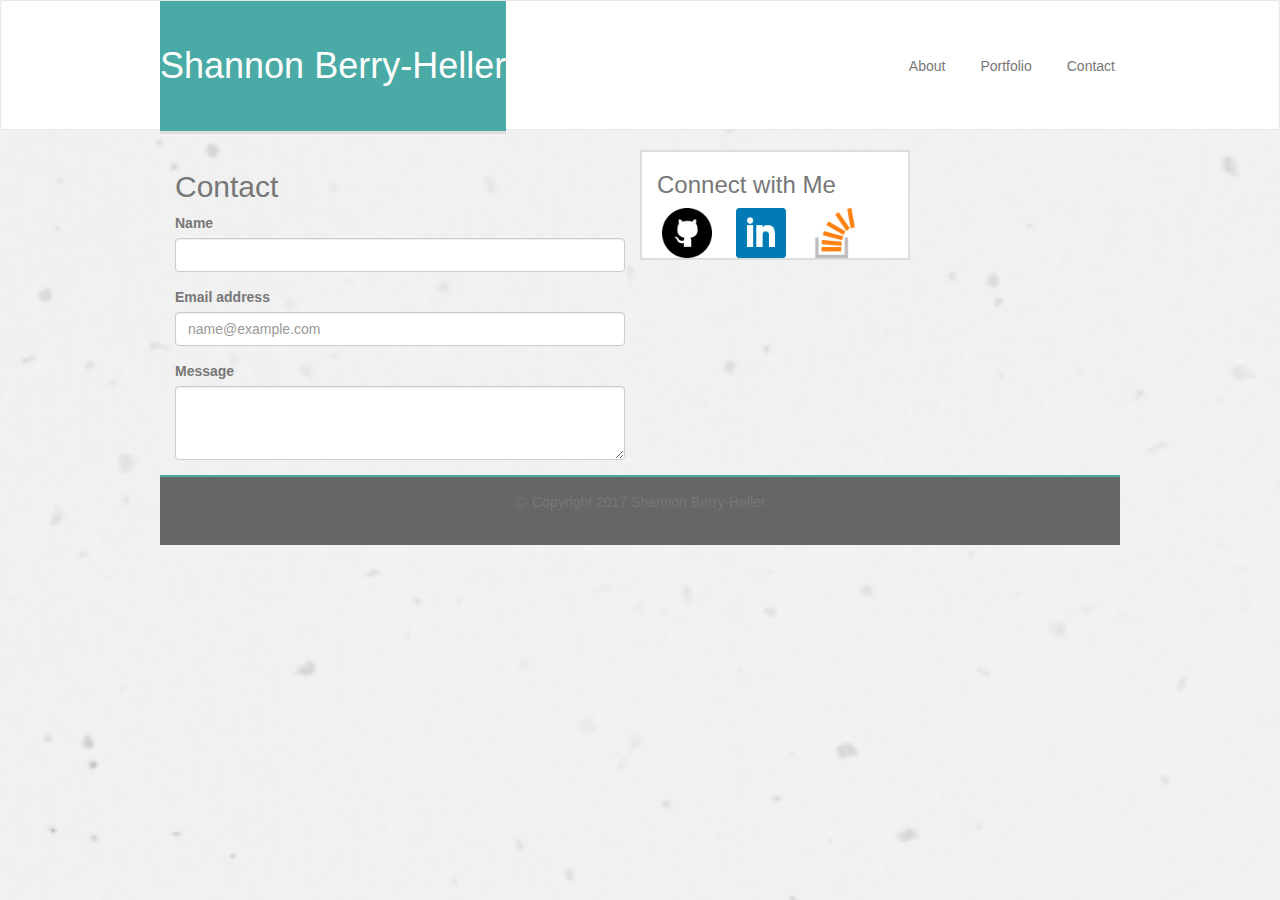
==== contact.html @ d2703807 "9-21-17 update1" ====
<!DOCTYPE html>

<!--Is the "lang="en"" tag needed?-->

<html lang="en">
<head>
<!--Lookup usage of "charset" below-->
	 <meta charset="UTF-8">
	<title>About</title>
<!--Reset stylesheet-->
	<link rel="stylesheet" type="text/css" href="assets/css/reset.css">
<!--Bootstrap 3.3.6 stylesheet-->
	<link rel="stylesheet" href="https://maxcdn.bootstrapcdn.com/bootstrap/3.3.6/css/bootstrap.min.css">
<!--Local stylesheet-->
	<link rel="stylesheet" type="text/css" href="assets/css/style.css">

</head>
<body>

<!--Navigation Bar-->

<nav class="navbar navbar-default">
	<div class="fullsize">
  		<a class="navbar-header" href="index.html"><h1>Shannon Berry-Heller</h1></a>
      	<ul class="nav navbar-nav navbar-right">
        	<li><a class="nav-link align-middle" href="index.html">About</a></li>
        	<li><a class="nav-link" href="portfolio.html">Portfolio</a></li>
        	<li><a class="nav-link" href="contact.html">Contact</a></li>
    	</ul>
  	</div>
</nav>


<!--Main Content-->
<div class="container">
	<div class="row">
		<div class="col-md-6">
				<h2>Contact</h2>
		<form>
  			<div class="form-group">
    			<label for="Input1">Name</label>
    			<input type="email" class="form-control" id="formname">
 			 	</div>
  				<div class="form-group">
   				<label for="Input2">Email address</label>
    			<input type="email" class="form-control" placeholder="name@example.com">
  				</div>
  				<div class="form-group">
    			<label for="message-area">Message</label>
   				<textarea class="form-control" id="exampleFormControlTextarea1" rows="3"></textarea>
  			</div>
		</form>
	</div>

<!--Links-->

	<div class="col-lg-3 links">
		<div id="connect">
			<h3>Connect with Me</h3>
			<a class="social" href="http://github.com/Sberry5" target="_blank">
			<img src="assets/images/Github.png" alt="Github" id="imagelinksize"></a>

			<a class="social" href="https://www.linkedin.com/in/shannon-berry-heller-7a720a65" target="_blank">
			<img src="assets/images/Linkedin.png" alt="Linkedin" id="imagelinksize"></a>

			<a class="social" href="http://stackexchange/com/users/1446776/sberry5" target="_blank">
			<img src="assets/images/Stack.png" alt="Stack Overflow" id="imagelinksize"></a>
		</div>
	</div>

<!--Footer-->

<div class="fullsize">
	<div id="footer">
		<footer>
		<p>&#9400 Copyright 2017 Shannon Berry-Heller</p>
		</footer>
	</div>
</div>


</body>
</html>
---- assets/css/style.css ----
body {
	font-family: Arial, "Helvetica Neue", Helvetica, sans-serif;
	background-image:url(../images/Backgroundimage.png);
	background-size: cover;
	color:#777777;
}


h1, h2, h3, {
	font-family: Georgia, Times, "Times New Roman", serif;
	color: #4aaaa5;
}

h1 {
	color: #ffffff;
	background-color: #4aaaa5;
	line-height: 130px;
	border-bottom: 3px solid #ddd;
	margin-top: 0;
}

li{
	display: inline;
	text-align: center;
}

.fullsize{
	width: 100%;
	max-width: 960px;
	margin: 0 auto;
	clear: both;
}

.container{
  	margin-right: auto;
  	margin-left: auto;
  	max-width: 960px;
}


.active{
	justify-content: right;
}

.links{
	background-color: #ffffff;
	border: 2px solid #dddddd;
	border-padding: 20px;
	border-margin: 20px;
	margin-bottom: 80px;
	width: 270px;
	align-items: center;
}

/* Navigation Bar Specific */

.navbar{
	height: 130px;
	margin-top: 0;
	background-color: #ffffff;
}

.navbar-header{
	height: 90px;
	margin-top: 0;
}


.nav-link{
	margin-top: 40px;
	margin-bottom: 50px;
  	margin-right: 5px;
}


/* Social Links Specific */

.social{
	margin-top: 8px;
	margin-left: 5px;
  	margin-right: 5px;
}

#imagelinksize{
	width:50px;
	height:50px;
	margin-right: 10px;
}


/* About Me Specific */

.me{
	width:200px;
	height:200px;
}


/* Portfolio Specific */

#form-group{
	width
}

#form-control{
	width: 400px;
}

#portfolioimg{
	width: 170px;
	height: 130px;
	margin: 0;
	padding: 0;
	border: 20px solid #ffffff;
	float: left;
	display: inline;
}


/* Footer Specific */

#footer{
	color: #777777;
	background-color: #666666;
	padding-top: 15px;
	text-align: center;
	position: relative;
	bottom: 0;
	width: 100%;
	height: 70px;
	border-top: 2px solid #4aaaa5;
	clear: left;
	margin-top: 60px;
}
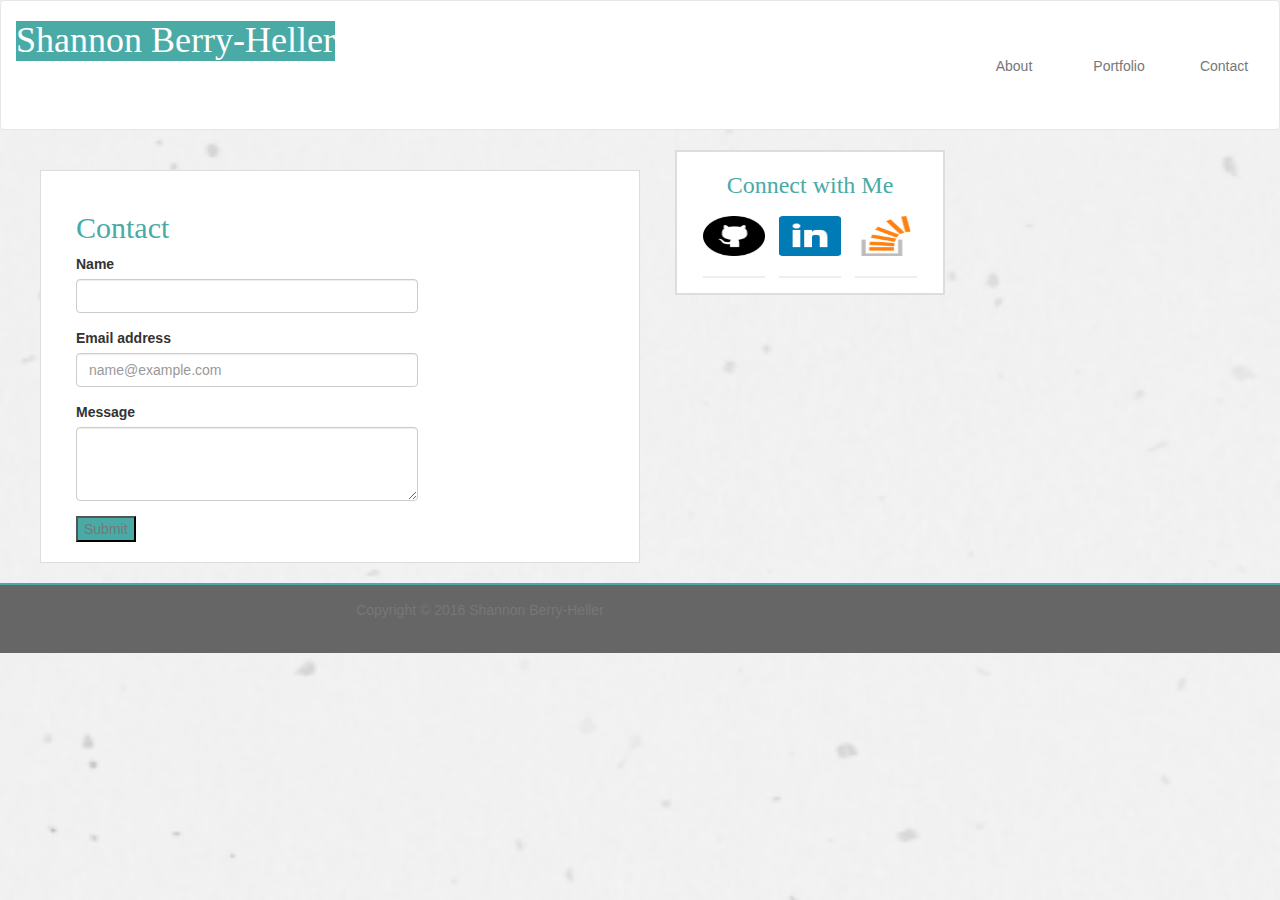
==== commit 594e085e: "9-22 update1" ====
--- a/contact.html
+++ b/contact.html
@@ -6,7 +6,7 @@
 <head>
 <!--Lookup usage of "charset" below-->
 	 <meta charset="UTF-8">
-	<title>About</title>
+	<title>Shannon Berry-Heller</title>
 <!--Reset stylesheet-->
 	<link rel="stylesheet" type="text/css" href="assets/css/reset.css">
 <!--Bootstrap 3.3.6 stylesheet-->
@@ -14,28 +14,25 @@
 <!--Local stylesheet-->
 	<link rel="stylesheet" type="text/css" href="assets/css/style.css">
 
-</head>
 <body>
 
-<!--Navigation Bar-->
-
 <nav class="navbar navbar-default">
-	<div class="fullsize">
+	<div class="container-fluid">
   		<a class="navbar-header" href="index.html"><h1>Shannon Berry-Heller</h1></a>
       	<ul class="nav navbar-nav navbar-right">
-        	<li><a class="nav-link align-middle" href="index.html">About</a></li>
+        	<li><a class="nav-link" href="index.html">About</a></li>
         	<li><a class="nav-link" href="portfolio.html">Portfolio</a></li>
         	<li><a class="nav-link" href="contact.html">Contact</a></li>
     	</ul>
   	</div>
 </nav>
 
+<br>
+  <div id="main-container" class="container">
+    
+    <div class="col-lg-8 col-md-8 col-sm-12 col-xs-12">
+      	<h2 id="contactheader">Contact</h2>
 
-<!--Main Content-->
-<div class="container">
-	<div class="row">
-		<div class="col-md-6">
-				<h2>Contact</h2>
 		<form>
   			<div class="form-group">
     			<label for="Input1">Name</label>
@@ -49,35 +46,26 @@
     			<label for="message-area">Message</label>
    				<textarea class="form-control" id="exampleFormControlTextarea1" rows="3"></textarea>
   			</div>
-		</form>
+        	<input id="button" type="submit" value="Submit">
+      	</form>
 	</div>
+  </div>
 
-<!--Links-->
+    <div class="col-lg-4 col-md-4 col-sm-12 col-xs-12">
+      <div id="connect">
+        <h3>Connect with Me</h3>
 
-	<div class="col-lg-3 links">
-		<div id="connect">
-			<h3>Connect with Me</h3>
-			<a class="social" href="http://github.com/Sberry5" target="_blank">
-			<img src="assets/images/Github.png" alt="Github" id="imagelinksize"></a>
+        <a href="http://github.com/Sberry5" target="_blank"><img src="assets/images/Github.png" class="social" alt="GitHub"></a>
+        <a href="https://www.linkedin.com/in/shannon-berry-heller-7a720a65" target="_blank"><img src="assets/images/Linkedin.png" class="social" alt="LinkedIn"></a>
+        <a href="http://stackexchange/com/users/1446776/sberry5" target="_blank"><img src="assets/images/Stack.png" class="social" alt="Stack Overflow"></a>
+      </div>
+  </div>
 
-			<a class="social" href="https://www.linkedin.com/in/shannon-berry-heller-7a720a65" target="_blank">
-			<img src="assets/images/Linkedin.png" alt="Linkedin" id="imagelinksize"></a>
+  <footer>
+    <div class="container">
+      Copyright &copy; 2016 Shannon Berry-Heller
+    </div>
+  </footer>
+</body>
 
-			<a class="social" href="http://stackexchange/com/users/1446776/sberry5" target="_blank">
-			<img src="assets/images/Stack.png" alt="Stack Overflow" id="imagelinksize"></a>
-		</div>
-	</div>
-
-<!--Footer-->
-
-<div class="fullsize">
-	<div id="footer">
-		<footer>
-		<p>&#9400 Copyright 2017 Shannon Berry-Heller</p>
-		</footer>
-	</div>
-</div>
-
-
-</body>
 </html>--- a/assets/css/style.css
+++ b/assets/css/style.css
@@ -2,21 +2,20 @@
 	font-family: Arial, "Helvetica Neue", Helvetica, sans-serif;
 	background-image:url(../images/Backgroundimage.png);
 	background-size: cover;
-	color:#777777;
 }
 
 
-h1, h2, h3, {
+h1,h2,h3{
 	font-family: Georgia, Times, "Times New Roman", serif;
-	color: #4aaaa5;
 }
 
-h1 {
-	color: #ffffff;
+h1{
+	color: #fff;
 	background-color: #4aaaa5;
-	line-height: 130px;
-	border-bottom: 3px solid #ddd;
-	margin-top: 0;
+}
+
+h2,h3{
+	color: #4aaaa5;
 }
 
 li{
@@ -24,111 +23,127 @@
 	text-align: center;
 }
 
-.fullsize{
-	width: 100%;
-	max-width: 960px;
-	margin: 0 auto;
-	clear: both;
-}
-
 .container{
   	margin-right: auto;
   	margin-left: auto;
   	max-width: 960px;
+  	float: left;
 }
 
-
-.active{
-	justify-content: right;
+#main-container{
+	float: left;
+  	width: 100%;
+  	max-width: 600px;
+  	padding: 20px;
+  	margin: 20px 20px 20px 40px;
+  	background: #fff;
+  	border: 1px solid #ddd;
 }
 
-.links{
+#connect{
+	text-align: center;
 	background-color: #ffffff;
 	border: 2px solid #dddddd;
 	border-padding: 20px;
-	border-margin: 20px;
+	border-margin: 20px 20px 20px 20px;
 	margin-bottom: 80px;
 	width: 270px;
 	align-items: center;
 }
 
+
 /* Navigation Bar Specific */
 
+.navname{
+	color: #fff;
+	background-color: #4aaaa5;
+}
+
 .navbar{
+	width: 100%
+	max-width: 960px;
 	height: 130px;
 	margin-top: 0;
 	background-color: #ffffff;
+	margin: 0 auto;
+	clear: both;
 }
 
-.navbar-header{
-	height: 90px;
-	margin-top: 0;
+#navbar-header{
+	background-color: #4aaaa5;
 }
-
 
 .nav-link{
 	margin-top: 40px;
 	margin-bottom: 50px;
   	margin-right: 5px;
+  	display: inline-block;
+  	width: 100px;
 }
 
 
 /* Social Links Specific */
 
 .social{
+	text-align: center;
+	background-color: #ffffff;
+	padding-bottom: 20px;
+  	line-height: 22px;
+  	border-bottom: 2px solid #eee;
 	margin-top: 8px;
+	margin-bottom: 15px;
 	margin-left: 5px;
   	margin-right: 5px;
-}
-
-#imagelinksize{
-	width:50px;
-	height:50px;
-	margin-right: 10px;
+  	width: 62px;
+  	height: 62px;
 }
 
 
-/* About Me Specific */
+/* Index Specific */
 
-.me{
+#me{
 	width:200px;
-	height:200px;
+	height:auto;
+	margin-top: 10px;
+	margin-right: 25px;
 }
 
 
 /* Portfolio Specific */
 
-#form-group{
-	width
+.work{
+	display: inline-block;
+	width: 274px;
+  	margin: 20px 0 25px;
+  	overflow: auto;
 }
 
-#form-control{
-	width: 400px;
+
+/* Contact Specific */
+
+#contactheader{
+	color: #4aaaa5;
+	background-color: #ffffff;
 }
 
-#portfolioimg{
-	width: 170px;
-	height: 130px;
-	margin: 0;
-	padding: 0;
-	border: 20px solid #ffffff;
-	float: left;
-	display: inline;
+#button{
+	color: #777777;
+	background-color: #4aaaa5;
 }
 
 
 /* Footer Specific */
 
-#footer{
+footer{
 	color: #777777;
 	background-color: #666666;
 	padding-top: 15px;
 	text-align: center;
-	position: relative;
 	bottom: 0;
 	width: 100%;
 	height: 70px;
 	border-top: 2px solid #4aaaa5;
 	clear: left;
 	margin-top: 60px;
+	position: relative;
 }